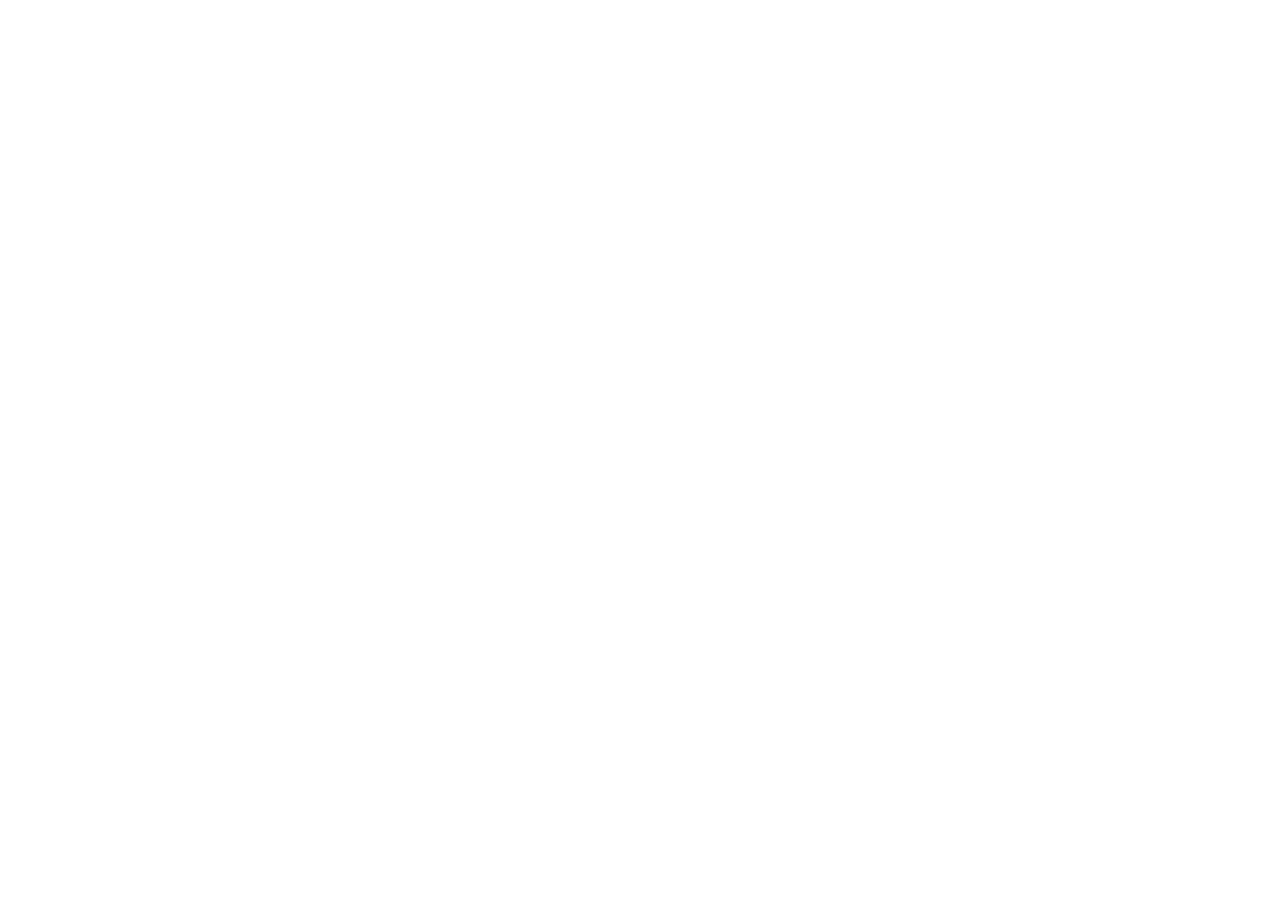
==== experiment/simulation/index.html @ 3d08dce1 "Initial commit" ====
<!DOCTYPE html>
<html>
<head>
	<!-- Add CSS at the head of HTML file -->
    <link rel="stylesheet" href="./css/main.css">
</head>
<body>
		<!-- Your code goes here-->

	<!-- Add JS at the bottom of HTML file --> 
        <script src="./js/main.js"></script>
</body>
</html>
---- experiment/simulation/css/main.css ----
/* You CSS goes in here */
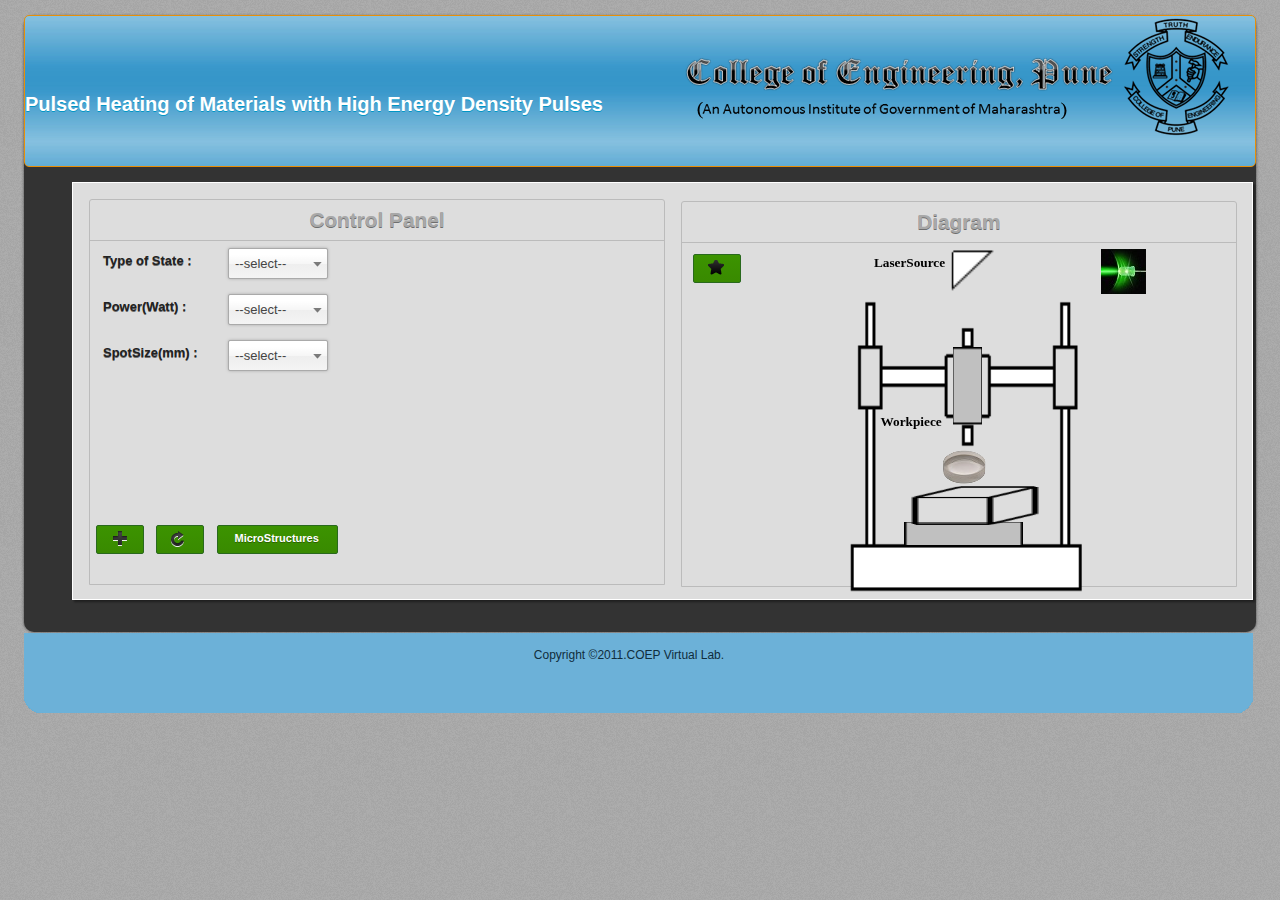
==== commit 76fb725c: "Experiment added" ====
--- a/experiment/simulation/index.html
+++ b/experiment/simulation/index.html
@@ -1,13 +1,211 @@
 <!DOCTYPE html>
-<html>
-<head>
-	<!-- Add CSS at the head of HTML file -->
-    <link rel="stylesheet" href="./css/main.css">
-</head>
-<body>
-		<!-- Your code goes here-->
+<html lang="en">
+	<head>
+		<meta http-equiv="Content-Type" content="text/html; charset=iso-8859-1" />
+		<title> YAGLaser COEP </title>
+		<script type="text/javascript" src="js/jquery-1.6.2.min.js"></script>
+		<link rel="stylesheet" type="text/css" href="css/yagLaser.css" media="screen" />
+		<link rel="stylesheet" type="text/css" href="css/jquery-ui-1.8.16.custom.css" media="screen" />
+		<link rel="stylesheet" href="css/common.css" />
+		<script type="text/javascript" src="js/jsxgraphcore.js"></script>
+		<script type="text/javascript" src="js/swfobject.js"></script>
+		<script type="text/javascript" src="js/chosen.jquery.min.js"></script>
+		<link rel="stylesheet" href="css/chosen.css" />
+		<link rel="stylesheet" href="css/css3.css" />
+		<script type="text/javascript" src="js/jquery.simplemodal.js"></script>
+		<script type="text/javascript" src="js/model.js"></script>
+		<link type="text/css"  rel="stylesheet"  href="css/model.css" />
+		<script type="text/javascript" src="js/model1.js"></script>
+			<script type="text/javascript" src="js/model2.js"></script>
+				<script type="text/javascript" src="js/model3.js"></script>
+		<script type="text/javascript" src="js/jquery.tinyscrollbar.min.js"></script>
+		<link rel="stylesheet" href="css/website.css" type="text/css" media="screen"/>
+		<script type="text/javascript" src="js/jquery.qtip.min.js"></script>
+		<link rel="stylesheet" href="css/jquery.qtip.min.css" />
+		<link rel="stylesheet" href="css/header.css" />
+		<script type="text/javascript">
+			var volume, radious, indataarray = [];
+			var objMaterial, draw, objdata, i = 0;
 
-	<!-- Add JS at the bottom of HTML file --> 
-        <script src="./js/main.js"></script>
-</body>
+		</script>
+	</head>
+	<body>
+		<article class="page">
+		<div id="tabs">
+		<ul>
+			<div class = "imag">
+				<img src="images/coep_logo_sim.png">
+				<h3 align="left" style="font-size:20px; color: #ffffff;"  class = "headStyle">Pulsed Heating of Materials with High Energy Density Pulses</h3>
+				
+			</div>
+							
+		</ul>
+			<!--<header class="logo">
+				<aside class = 'logo-title'>
+					College of
+					<br>
+					<small>Engineering,Pune</small>
+				</aside>
+				<span id="a2network">Micromachine Laboratory</span>
+			</header>
+			<aside class="primary">
+				<p class="subhead">
+					Virtual Laboratory
+				</p>
+				<h3 class = "headStyle">To Study Pulsed Heating of Materials with High Energy Density Pulses</h3>
+			</aside>
+			<hr/>-->
+			<section class = "container4">
+				<section class = "container3">
+					<div class = "col1">
+						<h2 class = "titile">Control Panel</h2>
+						<div class="content">
+							<label>Type of State : </label>
+							<div class="inputstyle">
+								<select id="state" onchange="selectedMode();" style="width: 100px;">
+									<option selected="selected"> --select-- </option>
+									<option value="Pulsed"> Pulsed </option>
+									<option value="Continuous"> Continuous</option>
+								</select>
+							</div>
+							<br>
+							<br>
+							<label>Power(Watt) :</label>
+							<div class="inputstyle">
+								<select id="power"  onchange="ch2();" style="width: 100px;">
+									<option selected="selected"> --select-- </option>
+									<option value="795"> 795 </option>
+									<option value="816"> 816 </option>
+									<option value="858"> 858 </option>
+									<option value="877"> 877 </option>
+									<option value="905"> 905 </option>
+									<option value="928"> 928 </option>
+									<option value="950"> 950 </option>
+									<option value="973"> 973 </option>
+									<option value="1000"> 1000 </option>
+								</select>
+							</div>
+							<br>
+							<br>
+							<label>SpotSize(mm) :</label>
+							<div class="inputstyle">
+								<select id="spotsize" onchange="ch();" style="width: 100px;">
+									<option selected="selected"> --select-- </option>
+									<option value="1.032-1"> 1.032 </option>
+									<option value="1.032-2"> 1.032 </option>
+									<option value="1.082-1"> 1.082 </option>
+									<option value="1.082-2"> 1.082 </option>
+									<option value="1.166-1"> 1.166 </option>
+									<option value="1.166-2"> 1.166 </option>
+								</select>
+							</div>
+							<div id="contentoutput">
+								<div id = "outputarea">
+									<small id="maxDepth" style = " position:relative; top: -5px; left:10px;"> </small>
+									<small id="constants" style = " position:absolute; top:-1px; left:10px;"></small>
+									<small id="interactionTime" style = " position:absolute; top:20px; left:10px;"></small>
+								</div>
+							</div>
+						</div>
+						<button id="output" class="action greenbtn"style="font: bold 11px/17px Helvetica,Arial,sans-serif;"  onclick="selectedPower();"  title="Output">
+							<span class = "label add"></span>
+						</button>
+						<button id="reset" class="action greenbtn"style="font: bold 11px/17px Helvetica,Arial,sans-serif;"  onClick="reset();" title="Reload">
+							<span class = "label refresh"></span>
+						</button>
+						<button id="Plot" class="action greenbtn"style="font: bold 11px/17px Helvetica,Arial,sans-serif;"  onClick="checkPlotValue();"  title="Plot">
+							<span class = "label plot"></span>
+						</button>
+						<button id="MicroStructures" class="action greenbtn"style="font: bold 11px/17px Helvetica,Arial,sans-serif;"  onClick="openNeWindow();">
+							<span class = "label">MicroStructures</span>
+						</button>
+						<button id="outputnew" class="action greenbtn"style="font: bold 11px/17px Helvetica,Arial,sans-serif;"  onClick="selectedSpotSize();"  title="Output">
+							<span class = "label add"></span>
+						</button>
+						<button id="Plot1" class="action greenbtn"style="font: bold 11px/17px Helvetica,Arial,sans-serif;"  onClick="pl();" title="Plot">
+							<span class = "label plot"></span>
+						</button>
+						<button id="powerVsWidth" class="action greenbtn"style="font: bold 11px/17px Helvetica,Arial,sans-serif;"  title="Power Vs spotWidth">
+							<span class = "label plot-pw">Power Vs spotWidth</span>
+						</button>
+						<button id="powerVsDepth" class="action greenbtn"style="font: bold 11px/17px Helvetica,Arial,sans-serif;"  title="Power Vs CaseDepth">
+							<span class = "label plot-pd">Power Vs CaseDepth</span>
+						</button>
+						<button id="spotVsDepth" class="action greenbtn"style="font: bold 11px/17px Helvetica,Arial,sans-serif;"   title="Spot Size vs Depth">
+							<span class = "label plot-sd">Spot Size vs Depth</span>
+						</button>
+						<button id="spotVsWidth" class="action greenbtn"style="font: bold 11px/17px Helvetica,Arial,sans-serif;"   title="Spot Size vs Width">
+							<span class = "label plot-sw">Spot Size vs Width</span>
+						</button>
+					</div>
+					<div class = "col2">
+						<h2 class = "titile">Diagram</h2>
+						<button id="startbtn" class="action greenbtn"style="font: bold 11px/17px Helvetica,Arial,sans-serif;"  onClick="try{startAnimation(); return false;}catch(e){alert(e);}" title="Start">
+							<span class = "label start"></span>
+						</button>
+						<div class="imagepluscontainer" style="width:300px; height:250px; z-index:2">
+							<div id = "diagramcontainer">
+								<canvas id="diagram" width="300" height="250"></canvas>
+								<canvas id="diagram1" width="50" height="50"></canvas>
+								<canvas id="diagram2" width="50" height="100"></canvas>
+							</div>
+							<div id="dia">
+								<canvas id="diagram3" width="70" height="150"></canvas>
+							</div>
+							<div class="desc">
+							Image description
+						</div>
+							<h5 id ="lasersource"><font face = "Times">LaserSource</font></h5>
+							<h5 id ="workpiece"><font face = "Times">Workpiece</font></h5>
+						</div>
+						
+					</div>
+				</section>
+			</section>
+			<div id="cur-modal-content">
+				<div id="cur-modal-title">
+					Graph
+				</div>
+				<div class="close">
+					<a href="#" class="simplemodal-close">x</a>
+				</div>
+				<div id="cur-modal-data">
+					<div id="graph" style="width:95%; height:510px;z-index: 999999;"></div>
+					<p>
+						<button class="action simplemodal-close redbtn">
+							<span class="label">Close</span>
+						</button>
+						<span>(or press ESC or click the overlay)</span>
+					</p>
+				</div>
+			</div>
+		</div>
+			<!--<hr/>
+			<footer>
+				<h4>&#169; 2011 - 2012 COEP Virtual Lab</h4>
+			</footer>-->
+		
+		<div style="position:absolute; top:617px; width:1229px;margin:0 auto;">
+		<div class="art-footer">
+                <div class="art-footer-t"></div>
+                <div class="art-footer-l"></div>
+                <div class="art-footer-b"></div>
+                <div class="art-footer-r"></div>
+                <div class="art-footer-body">
+                    
+					
+                            <div class="art-footer-text art-footer-psr">
+                               <p>Copyright &#169;2011.COEP Virtual Lab.</p>
+                                                            </div>
+                    <div class="cleared"></div>
+                </div>
+            </div>
+		</div>
+		</article>
+		<script type="text/javascript" src="js/highcharts.js"></script>
+		
+		<script type="text/javascript" src="js/modules/exporting.js"></script>
+		<script type="text/javascript" src="js/raphael.js"></script>
+		<script type="text/javascript" src="js/yagLaser.js"></script>
+	</body>
 </html>
--- a/experiment/simulation/css/yagLaser.css
+++ b/experiment/simulation/css/yagLaser.css
@@ -0,0 +1,616 @@
+*{
+	margin:0;
+	padding: 0;
+}
+.refresh {
+	background: url("../css/images/rf.png") no-repeat scroll 7px 0px transparent;
+}
+.add {
+	background: url("../css/images/add.png") no-repeat scroll 9px -1px transparent;
+}
+.play {
+	background: url("../css/images/play.png") no-repeat scroll 19px -1px transparent;
+}
+.plot {
+	background: url("../css/images/plot.png") no-repeat scroll 8px -1px transparent;
+}
+.plot-sw {
+	 background: url("../css/images/plot.png") no-repeat scroll -3px -1px transparent;
+}
+.plot-sd {
+ background: url("../css/images/plot.png") no-repeat scroll -3px -1px transparent;
+}
+.plot-pd {
+	 background: url("../css/images/plot.png") no-repeat scroll -3px -1px transparent;
+}
+.plot-pw {
+	 background: url("../css/images/plot.png") no-repeat scroll -3px -1px transparent;
+}
+.start {
+	background: url("../css/images/start.png") no-repeat scroll 8px -1px transparent;
+}
+.container4 {
+	background: none repeat scroll 0 0 #DDDDDD;
+	border: 1px solid #FFFFFF;
+	box-shadow: 2px 2px 2px rgba(0, 0, 0, 0.4);
+	height: 26em;
+	margin: 0 3em;
+	width: 73.7em;
+}
+.container3 {
+	height: 26em;
+	width: 38em;
+}
+.col1 {
+	border: 1px solid #BBBBBB;
+	border-top-left-radius: 3px;
+	border-top-right-radius: 3px;
+	height: 24em;
+	margin: 1em 1em;
+}
+.col2 {
+	border: 1px solid #BBBBBB;
+	border-top-left-radius: 3px;
+	border-top-right-radius: 3px;
+	height: 24em;
+	margin: -25em 38em;
+	width: 34.6em;
+}
+.titile {
+	border-bottom: 1px solid #BBBBBB;
+	border-top-left-radius: 3px;
+	border-top-right-radius: 3px;//
+	//
+	height: 2em;
+}
+h2 {
+	color: #A8A8A8;
+	text-shadow: 0 1px 0 rgba(0, 0, 0, 0.5);
+	font-family: Arial, Verdana, Helvetica, sans-serif;
+	font-size: 1.3em;
+	padding: 8px;
+	text-align: center;
+	text-decoration: none;
+	//text-shadow: 2px 0 2px #666666
+	//font: 80px 'LeagueGothicRegular';
+}
+#swf{
+       background: none repeat scroll 0 0 #00FF00;
+    border: medium none;
+    color: #000;
+    left: 401px;
+    padding: 5px;
+    position: relative;
+    top: -138px;
+    font-family:Times;
+
+
+	  
+}
+#diagram3 {
+     height: 105px;
+    left: 25em;
+    position: absolute;
+    top: 89px;
+    width: 210px;
+}
+#lasersource{
+	  left: 64em;
+    position: absolute;
+    top: 18em
+}
+#workpiece{
+	  left: 64.5em;
+    position: absolute;
+    top: 30em;
+}
+#power1{
+	//border: 2px dotted #000000;
+    height: 21px;
+    left: 125px;
+    position: absolute;
+    top: 84px;
+    width: 108px;
+}
+#dia {
+   //border: 2px dotted #000000;
+    height: 100px;
+    left: 446px;
+    position: absolute;
+    top: 375px;
+    width: 100px;
+}
+#Plot{
+	 margin: 0 23em;
+    position: absolute;
+}
+#Plot1{
+	 margin: -2.7em 23em;
+    position: absolute;
+}
+#MicroStructures{
+	  margin: 0 11.5em;
+    padding: 0;
+    width: 11em;
+}
+#spotVsDepth{
+	 margin: -2.6em 23em;
+    padding: 0;
+    position: absolute;
+}
+#spotVsWidth{
+	 margin: -2.7em 37em;
+    padding: 0;
+    position: absolute;
+}
+.buttonstyleplot{
+	  background: none repeat scroll 0 0 #CD2626;
+    border: medium none;
+    color: #E6E6E6;
+    left: 215px;
+    padding: 5px;
+    position: relative;
+    top: 19px;
+	
+}
+#header{
+	top:1px;
+	left:1px;
+	position:absolute;
+	border:2px groove  #c4c4c4;
+	width:1343px;
+	height:140px;
+	overflow:hidden;
+	background : url("../../../images/ui-bg_gloss-wave_35_f6a828_500x100.png") repeat-x scroll 50% 50% #84BFDF;
+}
+.buttonstyle3{
+      background: none repeat scroll 0 0 #CD2626;
+      border: medium none;
+      color: #E6E6E6;
+      padding: 5px;
+	  position:relative;
+	 right:-25px;
+	  width:143px;
+	  top:-128px;
+	  float:right;
+	
+}
+
+.buttonstyle8{
+      background: none repeat scroll 0 0 #CD2626;
+      border: medium none;
+      color: #E6E6E6;
+      padding: 5px;
+	  position:relative;
+	 right:-25px;
+	  width:143px;
+	  top:-128px;
+	  float:right;
+	
+}
+
+
+.colmask {
+    background: none repeat scroll 0 0 #E6E6BA;
+    clear: both;
+    float: none;
+    height: 820px;
+    margin-left: 3%;
+    margin-right: 3%;
+    max-height: 1500px;
+    min-height: 550px;
+    overflow: hidden;
+    position: relative;
+    top: 146px;
+    width: 1250px;
+}
+
+.threecol {
+    background: none repeat scroll 0 0 #E6E6BA;
+    border: 10px dotted #FFFFFF;
+    border-radius: 10px 10px 10px 10px;
+}
+
+
+/
+.diagramstyle{
+      border: 2px dotted #000000;
+      border-radius: 10px 10px 10px 10px;
+      height: 250px;
+      margin-left: 100px;
+      overflow: hidden;
+      width: 300px;
+}
+
+.odd{
+    background: none repeat scroll 0 0 #216f90;
+	padding: 0px 0 7px 0;
+	color: #FFFFFF !important;
+	border: 0 none !important;
+	border-radius: 0 0 0 0 !important;
+	font-family: "Consolas", "Bitstream Vera Sans Mono", "Courier New", Courier, monospace !important;
+	font-size: 1em !important;
+	font-style: normal !important;
+	font-weight: normal !important;
+	text-align: center !important;
+	width: 13em;
+}
+
+.even{
+     background: none repeat scroll 0 0 #2D94C1;
+	color: #FFFFFF !important;
+	border: 0 none !important;
+	border-radius: 0 0 0 0 !important;
+	font-family: "Consolas", "Bitstream Vera Sans Mono", "Courier New", Courier, monospace !important;
+	font-size: 1em !important;
+	font-style: normal !important;
+	font-weight: normal !important;
+	line-height: 1.1em !important;
+	padding: 5px 0 7px 0;
+	text-align: center !important;
+	width: 13em;
+}
+
+#resultsection{
+    border: 2px dotted #000000;
+    border-radius: 10px 10px 10px 10px;
+    margin-top: 25px;
+   width: 230px;
+}
+
+.headerarea{
+   border-bottom: 2px solid #010101;
+    font-size: 18px;
+    font-weight: bold;
+    padding: 5px;
+    text-align: left;
+}
+
+b.{
+  background: none repeat scroll 0 0 #CD2626;
+      border: medium none;
+      color: #E6E6E6;
+      padding: 5px;
+	  position:relative;
+	  left:140px;
+	  top:18px;
+}
+#selectedvalue h3{
+    text-align: center;
+}
+
+.borderstyle{
+	border: 2px dotted #000000;
+    border-radius: 10px 10px 10px 10px;
+    height: 218px;
+    left: 4px;
+    position: absolute;
+    top: -20px;
+    width: 230px;
+}
+
+#selectedvalue{
+     min-height: 240px;
+      max-height:auto;
+}
+#powerVsDepth{
+	  margin: -2.7em 37.7em;
+    padding: 0;
+    position: absolute;
+}
+#powerVsWidth{
+	  margin: -2.7em 23em;
+    padding: 0;
+    position: absolute;
+}
+#outputarea{
+   margin: 3em 0;
+    min-height: 9em;
+}
+#output{
+	    margin: 0 0.5em;
+    position: absolute;
+}
+#outputnew{
+	 margin: -2.7em 1em;
+    position: absolute;
+}
+#reset{
+	 margin: 0 6em;
+    position: absolute;
+}
+small {
+    color: grey;
+    font-family: lucida Grande;
+    font-size: 1em;
+    line-height: 1.65em;
+}
+#outputresultsection{
+         border: 2px dotted #000000;
+    border-radius: 10px 10px 10px 10px;
+    height: 218px;
+    left: 4px;
+    margin-top: 30px;
+    position: absolute;
+    top: -35px;
+    width: 378px;
+     
+}
+
+#contentoutput{
+	// border: 2px solid #E6E6E6;
+    height: 15em;
+    margin: -9em 16em;
+    overflow-x: hidden;
+    overflow-y: auto;
+    position: relative;
+    width: 20em;
+}
+
+#header h1{
+      padding-left:20px;
+      padding-bottom:20px;
+}
+
+#selectedvalue ul{
+     list-style: none outside none;
+    padding-left: 20px;
+    width: 258px;
+}
+
+#outputarea ul li{
+      border-bottom: 1px dashed #000000;
+}
+
+.aligntext{
+      padding-left:20px;
+}
+.materialvalueout{
+     padding: 10px;
+	width: 232px;
+}
+
+.materialvalueout tr td{
+      padding-left: 10px;
+      text-align: justify;
+}
+
+#outputarea ul{
+  	list-style: none outside none;
+	padding: 5px 5px 5px 45px;
+	width: 200px;
+}
+
+.buttonstyle{
+         
+       background: none repeat scroll 0 0 #CD2626;
+    border: medium none;
+    color: #E6E6E6;
+    left: 4px;
+    padding: 5px;
+    position: relative;
+    top: -18px;
+}
+.buttonstyleop{
+	  background: none repeat scroll 0 0 #CD2626;
+    border: medium none;
+    color: #E6E6E6;
+    left: -69px;
+    padding: 5px;
+    position: relative;
+    top: 16px;
+	
+}
+.buttonstyle:hover{
+      text-shadow: 1px 1px 2px #000000;
+      box-shadow: 2px 2px 2px #000000;
+}
+.buttonstyle12{
+        background: none repeat scroll 0 0 #CD2626;
+    border: medium none;
+    color: #E6E6E6;
+    left: 350px;
+    padding: 5px;
+    position: relative;
+    top: -9px;
+    width: 123px;
+}
+.buttonstyle1{
+        background: none repeat scroll 0 0 #CD2626;
+    border: medium none;
+    color: #E6E6E6;
+    left: 350px;
+    padding: 5px;
+    position: relative;
+    top: -9px;
+    width: 123px;
+}
+.buttonstyle1:hover{
+      text-shadow: 1px 1px 2px #000000;
+      box-shadow: 2px 2px 2px #000000;
+}
+
+.buttonstyle2{
+        background: none repeat scroll 0 0 #CD2626;
+    border: medium none;
+    color: #E6E6E6;
+    left: 480px;
+    padding: 5px;
+    position: relative;
+    top: -36px;
+    width: 132px;
+}
+.buttonstyle2:hover{
+      text-shadow: 1px 1px 2px #000000;
+      box-shadow: 2px 2px 2px #000000;
+}
+
+
+.buttonstylereset{
+          background: none repeat scroll 0 0 #CD2626;
+    border: medium none;
+    color: #E6E6E6;
+    left: 74px;
+    padding: 5px;
+    position: relative;
+    top: 16px;
+}
+
+.buttonstylereset:hover{
+      text-shadow: 1px 1px 2px #000000;
+      box-shadow: 2px 2px 2px #000000;
+}
+
+.buttonstyleMicro{
+        background: none repeat scroll 0 0 #CD2626;
+    border: medium none;
+    color: #E6E6E6;
+    left: 243px;
+    padding: 5px;
+    position: relative;
+    top: 47px;
+    width: 100px;
+}
+
+.buttonstyleMicro:hover{
+      text-shadow: 1px 1px 2px #000000;
+      box-shadow: 2px 2px 2px #000000;
+}
+
+.inputstyle{
+	 margin: -2em 8em;
+}
+
+.leftcontent{
+	float: none;
+    line-height: 14px;
+    margin: 5px 5px 10px;
+    width: 100px;
+}
+
+.rightconetnt{
+	float: right;
+    line-height: 11px;
+    margin: -32px 5px 10px;
+}
+
+#buttonfooter{
+	display: inline;
+    float: none;
+    margin-left: 17px;
+    margin-top: 15px;
+    width: 500px;
+}
+
+#plotenergy{
+	margin-left: 70px;
+}
+label{color: #222222;
+	font: 700 81.25% /3em arial, helvetica, sans-serif;
+	margin: 1em;
+	text-shadow: 0 1px 0 rgba(0, 0, 0, 0.5);
+}
+#diagramcontainer{
+	// border-radius: 10px 10px 10px 10px;
+    //border: 2px solid red;
+    height: 416px;
+    left: 47em;
+    overflow: hidden;
+    position: absolute;
+    top: 10em;
+    width: 379px;
+}
+.content {
+	border-bottom: 2px solid #DDDDDD;
+	height: 17em;
+	margin-bottom: 10px;
+	position: relative;
+}
+#diagram{
+//	border: 2px solid red;
+     height: 432px;
+    margin-left: -2em;
+    margin-top: 7px;
+    position: relative;
+    width: 433px;
+}
+
+#diagram1{
+	  height: 92px;
+    margin-left: 175px;
+    position: relative;
+    top: -272px;
+    width: 31px;
+}
+#diagram2{
+  height: 50px;
+    margin-left: 128px;
+    position: relative;
+    top: -220px;
+    width: 119px;
+}
+#startbtn{
+  margin: 1em;}
+
+#anibtn{
+	position:absolute;
+	left:-60px;
+	top:10px;
+	width:100px;
+	z-index:9999;
+}
+//image description
+.imagepluscontainer{ /* main image container */
+position: relative;
+z-index: 1;
+}
+
+.imagepluscontainer diagramcontainer{ /* CSS for image within container */
+position: relative;
+z-index: 2;
+-moz-transition: all 0.5s ease; /* Enable CSS3 transition on all props */
+-webkit-transition: all 0.5s ease-in-out;
+-o-transition: all 0.5s ease-in-out;
+-ms-transition: all 0.5s ease-in-out;
+transition: all 0.5s ease-in-out;
+}
+
+.imagepluscontainer:hover diagramcontainer{ /* CSS for image when mouse hovers over main container */
+-moz-box-shadow: 5px 5px 5px rgba(0, 0, 0, 0.5);
+-webkit-box-shadow: 5px 5px 5px rgba(0, 0, 0, 0.5);
+box-shadow: 5px 5px 5px rgba(0, 0, 0, 0.5);
+-moz-transform: scale(1.05, 1.05);
+-webkit-transform: scale(1.05, 1.05);
+-ms-transform: scale(1.05, 1.05);
+-o-transform: scale(1.05, 1.05);
+transform: scale(1.05, 1.05);
+}
+
+.imagepluscontainer div.desc{ /* CSS for desc div of each image. */
+    -moz-transition: all 0.5s ease 0.5s;
+    background: none repeat scroll 0 0 rgba(0, 0, 0, 0.8);
+    border-radius: 0 0 8px 8px;
+    bottom: 4em;
+    box-shadow: 0 0 6px rgba(0, 0, 0, 0.8);
+    color: white;
+    left: 52em;
+    opacity: 0;
+    padding: 8px;
+    position: absolute;
+    width: 14%;
+    z-index: 1;
+ }
+
+.imagepluscontainer div.desc a{
+color: white;
+}
+
+.imagepluscontainer:hover div.desc{ /* CSS for desc div when mouse hovers over main container */
+-moz-transform: translate(0, 50%);
+-webkit-transform: translate(0, 50%);
+-ms-transform: translate(0, 50%);
+-o-transform: translate(0, 50%);
+transform: translate(0, 50%);
+opacity:1; /* Reveal desc DIV fully */
+}
+
--- a/experiment/simulation/css/common.css
+++ b/experiment/simulation/css/common.css
@@ -0,0 +1,307 @@
+/* begin PostIcons, PostFooterIcons */
+.art-postfootericons,
+.art-postfootericons a,
+.art-postfootericons a:link,
+.art-postfootericons a:visited,
+.art-postfootericons a:hover
+{
+  font-family: Times New Roman, Times-Serif;
+  font-size: 12px;
+  text-decoration: none;
+  letter-spacing: 1px;
+  color: #303030;
+}
+.imag {
+    background: url("images/ui-bg_gloss-wave_35_f6a828_500x100.png") repeat scroll 0 0 transparent;
+    border: 1px solid #E78F08;
+    border-radius: 5px 5px 5px 5px;
+    float: none;
+    margin-bottom: 15px;
+    margin-left: 0;
+}
+.imag1 {
+    background: url("images/ui-bg_gloss-wave_35_f6a828_500x100.png") repeat scroll 0 0 transparent;
+    border-radius: 5px 5px 5px 5px;
+    float: none;
+    margin-bottom: 15px;
+    margin-left: 0;
+    float:right;
+}
+.art-postfootericons
+{
+  padding: 1px;
+}
+
+.art-postfootericons a, .art-postfootericons a:link
+{
+  font-style: normal;
+  font-weight: bold;
+  color: #1F5775;
+}
+
+.art-postfootericons a:visited, .art-postfootericons a.visited
+{
+  color: #4A4A4A;
+}
+
+.art-postfootericons a:hover, .art-postfootericons a.hover
+{
+  text-decoration: underline;
+  color: #171717;
+}
+/* end PostIcons, PostFooterIcons */
+
+/* begin Footer */
+.art-footer
+{
+  position: relative;
+  margin-top:0;
+  margin-bottom:0;
+  width: 100%;
+}
+
+.art-footer1 {
+	margin-bottom: 0;
+	margin-top: -15px;
+	position: relative;
+	width: 103%;
+}
+.art-footer2 {
+	margin-bottom: 0;
+	margin-top: -15px;
+	position: relative;
+	width: 1345.5px;
+}
+.art-footer3 {
+	margin-bottom: 0;
+	margin-top: -56px;
+	position: relative;
+	width: 1345.5px;
+	 top: 62px;
+}
+.art-footer-b 
+{
+  position: absolute;
+  left:20px;
+  right:20px;
+  bottom:0;
+  height:50px;
+  background-image: url('images/footer_b.png');
+}
+.art-footer-b2 
+{
+  position: absolute;
+  left:20px;
+  right:20px;
+  bottom:0;
+  height:50px;
+  background-image: url('images/footer_b.png');
+  width: 1309px;
+}
+.art-footer-b3 
+{
+  position: absolute;
+  left:20px;
+  right:20px;
+  bottom:0;
+  height:50px;
+  background-image: url('images/footer_b.png');
+  width: 1309px;
+}
+.art-footer-r, .art-footer-l
+{
+  position: absolute;
+  height:50px;
+  background-image: url('images/footer_s.png');
+  bottom: 0;
+}
+
+.art-footer-l
+{
+  left: 0;
+  width:20px;
+}
+
+.art-footer-r
+{
+  right: 0;
+  width:40px;
+  clip: rect(auto, auto, auto, 20px);
+}
+.art-footer-r3
+{
+  right: 0;
+  left: 1307px;
+  width:40px;
+  clip: rect(auto, auto, auto, 20px);
+}
+.art-footer-t
+{
+  position: absolute;
+  top: 0;
+  left: 0;
+  right: 0;
+  bottom: 50px;
+  background: url("images/header.png") repeat-x scroll 50% 50% #F6A828;
+}
+.art-footer-t2
+{
+  position: absolute;
+  top: 0;
+  left: 0;
+  right: 0;
+  bottom: 50px;
+  background: url("images/header.png") repeat-x scroll 50% 50% #F6A828;
+  width: 1345px;
+}
+.art-footer-t3
+{
+  position: absolute;
+  top: 0;
+  left: 0;
+  right: 0;
+  bottom: 50px;
+  background: url("images/header.png") repeat-x scroll 50% 50% #F6A828;
+  width: 1345px;
+}
+.art-footer-body
+{
+    position:relative;
+    padding: 15px;
+}
+.art-footer-body3
+{
+    position:relative;
+    padding: 15px;
+    width: 1315px;
+    top: 0px;
+}
+.art-footer-body2
+{
+    position:relative;
+    padding: 15px;
+    width: 1315px;
+}
+.art-footer-body1
+{
+    position:relative;
+    padding: 15px;
+    margin-top: 58px;
+}
+
+.art-footer-body .art-rss-tag-icon
+{
+  position: absolute;
+  left:   6px;
+  bottom:15px;
+  z-index:1;
+}
+
+.art-rss-tag-icon
+{
+  display: block;
+  background-image: url('images/rssicon.png');
+  background-position: center right;
+  background-repeat: no-repeat;
+  height: 25px;
+  width: 32px;
+  cursor: default;
+}
+
+.art-rss-feedback-icon
+{
+  display: block;
+  background-image: url('images/feedback.png');
+  background-position: center right;
+  background-repeat: no-repeat;
+  height: 30px;
+  width: 100px;
+  cursor: default;
+  float: right;
+}
+
+.art-footer-text p
+{
+  padding:0;
+  margin:0;
+  text-align: center;
+}
+
+.art-footer-text,
+.art-footer-text a,
+.art-footer-text a:link,
+.art-footer-text a:visited,
+.art-footer-text a:hover,
+.art-footer-text td, 
+.art-footer-text th,
+.art-footer-text caption
+{
+    color: #102D3C;
+    font-size: 12px;
+}
+
+.art-footer-text
+{
+  min-height: 50px;
+  padding-left: 10px;
+  padding-right: 10px;
+  text-align: -moz-center;
+}
+
+.art-footer-text a,
+.art-footer-text a:link
+{
+  color: #1B4B65;
+  font-style: normal;
+  font-weight: bold;
+  text-decoration: none;
+}
+
+.art-footer-text a:visited
+{
+  color: #141414;
+}
+
+.art-footer-text a:hover
+{
+  color: #09BDDC;
+  text-decoration: underline;
+}
+
+div.art-footer img
+{
+/* WARNING do NOT collapse this to 'border' - inheritance! */
+    border-color: #BABABA;
+  border-style: solid;
+  margin: 7px;
+}/* end Footer */
+
+/* begin PageFooter */
+.art-page-footer, 
+.art-page-footer a,
+.art-page-footer a:link,
+.art-page-footer a:visited,
+.art-page-footer a:hover
+{
+  font-family: Arial;
+  font-size: 10px;
+  letter-spacing: normal;
+  word-spacing: normal;
+  font-style: normal;
+  font-weight: normal;
+  text-decoration: underline;
+  color: #404040;
+}
+
+.art-page-footer
+{
+  padding: 1em;
+  text-align: center;
+  text-decoration: none;
+  color: #404040;
+}
+/* end PageFooter */
+
+
+.imag{float:right;}
+
--- a/experiment/simulation/css/chosen.css
+++ b/experiment/simulation/css/chosen.css
@@ -0,0 +1,390 @@
+/* @group Base */
+.chzn-container {
+  font-size: 13px;
+  position: relative;
+  display: inline-block;
+  zoom: 1;
+  *display: inline;
+  margin-left: 10px;
+}
+.chzn-container .chzn-drop {
+  background: #fff;
+  border: 1px solid #aaa;
+  border-top: 0;
+  position: absolute;
+  top: 29px;
+  left: 0;
+  -webkit-box-shadow: 0 4px 5px rgba(0,0,0,.15);
+  -moz-box-shadow   : 0 4px 5px rgba(0,0,0,.15);
+  -o-box-shadow     : 0 4px 5px rgba(0,0,0,.15);
+  box-shadow        : 0 4px 5px rgba(0,0,0,.15);
+  z-index: 999;
+}
+/* @end */
+
+/* @group Single Chosen */
+.chzn-container-single .chzn-single {
+  background-color: #ffffff;
+  filter: progid:DXImageTransform.Microsoft.gradient( startColorstr='#ffffff', endColorstr='#eeeeee', GradientType=0 );   
+  background-image: -webkit-gradient(linear, 0% 0%, 0% 100%, color-stop(20%, #ffffff), color-stop(50%, #f6f6f6), color-stop(52%, #eeeeee), color-stop(100%, #f4f4f4));
+  background-image: -webkit-linear-gradient(top, #ffffff 20%, #f6f6f6 50%, #eeeeee 52%, #f4f4f4 100%);
+  background-image: -moz-linear-gradient(top, #ffffff 20%, #f6f6f6 50%, #eeeeee 52%, #f4f4f4 100%);
+  background-image: -o-linear-gradient(top, #ffffff 20%, #f6f6f6 50%, #eeeeee 52%, #f4f4f4 100%);
+  background-image: -ms-linear-gradient(top, #ffffff 20%, #f6f6f6 50%, #eeeeee 52%, #f4f4f4 100%);
+  background-image: linear-gradient(top, #ffffff 20%, #f6f6f6 50%, #eeeeee 52%, #f4f4f4 100%); 
+  -webkit-border-radius: 2px;
+  -moz-border-radius   : 2px;
+  border-radius        : 2px;
+  -moz-background-clip   : padding;
+  -webkit-background-clip: padding-box;
+  background-clip        : padding-box;
+  border: 1px solid #aaaaaa;
+  -webkit-box-shadow: 0 0 3px #AAAAAA;
+  -moz-box-shadow   : 0 0 3px #AAAAAA;
+  box-shadow        : 0 0 3px #AAAAAA;
+  display: block;
+  overflow: hidden;
+  white-space: nowrap;
+  position: relative;
+  line-height: 20px;
+  padding: 5px 6px 4px;
+  color: #444444;
+  text-decoration: none;
+}
+.chzn-container-single .chzn-single span {
+  margin-right: 26px;
+  display: block;
+  overflow: hidden;
+  white-space: nowrap;
+  -o-text-overflow: ellipsis;
+  -ms-text-overflow: ellipsis;
+  text-overflow: ellipsis;
+}
+.chzn-container-single .chzn-single abbr {
+  display: block;
+  position: absolute;
+  right: 26px;
+  top: 6px;
+  width: 12px;
+  height: 13px;
+  font-size: 1px;
+  background: url(chosen-sprite.png) right top no-repeat;
+}
+.chzn-container-single .chzn-single abbr:hover {
+  background-position: right -11px;
+}
+.chzn-container-single .chzn-single div {
+  position: absolute;
+  right: 0;
+  top: 0;
+  display: block;
+  height: 100%;
+  width: 18px;
+}
+.chzn-container-single .chzn-single div b {
+  background: url('chosen-sprite.png') no-repeat 0 0;
+  display: block;
+  width: 100%;
+  height: 100%;
+  margin-top: 3px;
+}
+.chzn-container-single .chzn-search {
+  padding: 3px 4px;
+  position: relative;
+  margin: 0;
+  white-space: nowrap;
+  z-index: 1010;
+}
+.chzn-container-single .chzn-search input {
+  background: #fff url('chosen-sprite.png') no-repeat 100% -22px;
+  background: url('chosen-sprite.png') no-repeat 100% -22px, -webkit-gradient(linear, 0% 0%, 0% 100%, color-stop(1%, #eeeeee), color-stop(15%, #ffffff));
+  background: url('chosen-sprite.png') no-repeat 100% -22px, -webkit-linear-gradient(top, #eeeeee 1%, #ffffff 15%);
+  background: url('chosen-sprite.png') no-repeat 100% -22px, -moz-linear-gradient(top, #eeeeee 1%, #ffffff 15%);
+  background: url('chosen-sprite.png') no-repeat 100% -22px, -o-linear-gradient(top, #eeeeee 1%, #ffffff 15%);
+  background: url('chosen-sprite.png') no-repeat 100% -22px, -ms-linear-gradient(top, #eeeeee 1%, #ffffff 15%);
+  background: url('chosen-sprite.png') no-repeat 100% -22px, linear-gradient(top, #eeeeee 1%, #ffffff 15%);
+  margin: 1px 0;
+  padding: 4px 20px 4px 5px;
+  outline: 0;
+  border: 1px solid #aaa;
+  font-family: sans-serif;
+  font-size: 1em;
+}
+.chzn-container-single .chzn-drop {
+  -webkit-border-radius: 0 0 4px 4px;
+  -moz-border-radius   : 0 0 4px 4px;
+  border-radius        : 0 0 4px 4px;
+  -moz-background-clip   : padding;
+  -webkit-background-clip: padding-box;
+  background-clip        : padding-box;
+}
+/* @end */
+
+.chzn-container-single-nosearch .chzn-search input {
+  position: absolute;
+  left: -9000px;
+}
+
+/* @group Multi Chosen */
+.chzn-container-multi .chzn-choices {
+  background-color: #fff;
+  background-image: -webkit-gradient(linear, 0% 0%, 0% 100%, color-stop(1%, #eeeeee), color-stop(15%, #ffffff));
+  background-image: -webkit-linear-gradient(top, #eeeeee 1%, #ffffff 15%);
+  background-image: -moz-linear-gradient(top, #eeeeee 1%, #ffffff 15%);
+  background-image: -o-linear-gradient(top, #eeeeee 1%, #ffffff 15%);
+  background-image: -ms-linear-gradient(top, #eeeeee 1%, #ffffff 15%);
+  background-image: linear-gradient(top, #eeeeee 1%, #ffffff 15%);
+  border: 1px solid #aaa;
+  margin: 0;
+  padding: 0;
+  cursor: text;
+  overflow: hidden;
+  height: auto !important;
+  height: 1%;
+  position: relative;
+}
+.chzn-container-multi .chzn-choices li {
+  float: left;
+  list-style: none;
+}
+.chzn-container-multi .chzn-choices .search-field {
+  white-space: nowrap;
+  margin: 0;
+  padding: 0;
+}
+.chzn-container-multi .chzn-choices .search-field input {
+  color: #666;
+  background: transparent !important;
+  border: 0 !important;
+  font-family: sans-serif;
+  font-size: 100%;
+  height: 15px;
+  padding: 5px;
+  margin: 1px 0;
+  outline: 0;
+  -webkit-box-shadow: none;
+  -moz-box-shadow   : none;
+  -o-box-shadow     : none;
+  box-shadow        : none;
+}
+.chzn-container-multi .chzn-choices .search-field .default {
+  color: #999;
+}
+.chzn-container-multi .chzn-choices .search-choice {
+  -webkit-border-radius: 3px;
+  -moz-border-radius   : 3px;
+  border-radius        : 3px;
+  -moz-background-clip   : padding;
+  -webkit-background-clip: padding-box;
+  background-clip        : padding-box;
+  background-color: #e4e4e4;
+  filter: progid:DXImageTransform.Microsoft.gradient( startColorstr='#f4f4f4', endColorstr='#eeeeee', GradientType=0 ); 
+  background-image: -webkit-gradient(linear, 0% 0%, 0% 100%, color-stop(20%, #f4f4f4), color-stop(50%, #f0f0f0), color-stop(52%, #e8e8e8), color-stop(100%, #eeeeee));
+  background-image: -webkit-linear-gradient(top, #f4f4f4 20%, #f0f0f0 50%, #e8e8e8 52%, #eeeeee 100%);
+  background-image: -moz-linear-gradient(top, #f4f4f4 20%, #f0f0f0 50%, #e8e8e8 52%, #eeeeee 100%);
+  background-image: -o-linear-gradient(top, #f4f4f4 20%, #f0f0f0 50%, #e8e8e8 52%, #eeeeee 100%);
+  background-image: -ms-linear-gradient(top, #f4f4f4 20%, #f0f0f0 50%, #e8e8e8 52%, #eeeeee 100%);
+  background-image: linear-gradient(top, #f4f4f4 20%, #f0f0f0 50%, #e8e8e8 52%, #eeeeee 100%); 
+  -webkit-box-shadow: 0 0 2px #ffffff inset, 0 1px 0 rgba(0,0,0,0.05);
+  -moz-box-shadow   : 0 0 2px #ffffff inset, 0 1px 0 rgba(0,0,0,0.05);
+  box-shadow        : 0 0 2px #ffffff inset, 0 1px 0 rgba(0,0,0,0.05);
+  color: #333;
+  border: 1px solid #aaaaaa;
+  line-height: 13px;
+  padding: 3px 20px 3px 5px;
+  margin: 3px 0 3px 5px;
+  position: relative;
+  cursor: default;
+}
+.chzn-container-multi .chzn-choices .search-choice-focus {
+  background: #d4d4d4;
+}
+.chzn-container-multi .chzn-choices .search-choice .search-choice-close {
+  display: block;
+  position: absolute;
+  right: 3px;
+  top: 4px;
+  width: 12px;
+  height: 13px;
+  font-size: 1px;
+  background: url(chosen-sprite.png) right top no-repeat;
+}
+.chzn-container-multi .chzn-choices .search-choice .search-choice-close:hover {
+  background-position: right -11px;
+}
+.chzn-container-multi .chzn-choices .search-choice-focus .search-choice-close {
+  background-position: right -11px;
+}
+/* @end */
+
+/* @group Results */
+.chzn-container .chzn-results {
+  margin: 0 4px 4px 0;
+  max-height: 240px;
+  padding: 0 0 0 4px;
+  position: relative;
+  overflow-x: hidden;
+  overflow-y: auto;
+}
+.chzn-container-multi .chzn-results {
+  margin: -1px 0 0;
+  padding: 0;
+}
+.chzn-container .chzn-results li {
+  display: none;
+  line-height: 15px;
+  padding: 5px 6px;
+  margin: 0;
+  list-style: none;
+}
+.chzn-container .chzn-results .active-result {
+  cursor: pointer;
+  display: list-item;
+}
+.chzn-container .chzn-results .highlighted {
+  background-color: #3875d7;
+  filter: progid:DXImageTransform.Microsoft.gradient( startColorstr='#3875d7', endColorstr='#2a62bc', GradientType=0 );  
+  background-image: -webkit-gradient(linear, 0% 0%, 0% 100%, color-stop(20%, #3875d7), color-stop(90%, #2a62bc));
+  background-image: -webkit-linear-gradient(top, #3875d7 20%, #2a62bc 90%);
+  background-image: -moz-linear-gradient(top, #3875d7 20%, #2a62bc 90%);
+  background-image: -o-linear-gradient(top, #3875d7 20%, #2a62bc 90%);
+  background-image: -ms-linear-gradient(top, #3875d7 20%, #2a62bc 90%);
+  background-image: linear-gradient(top, #3875d7 20%, #2a62bc 90%);
+  color: #fff;
+}
+.chzn-container .chzn-results li em {
+  background: #feffde;
+  font-style: normal;
+}
+.chzn-container .chzn-results .highlighted em {
+  background: transparent;
+}
+.chzn-container .chzn-results .no-results {
+  background: #f4f4f4;
+  display: list-item;
+}
+.chzn-container .chzn-results .group-result {
+  cursor: default;
+  color: #999;
+  font-weight: bold;
+}
+.chzn-container .chzn-results .group-option {
+  padding-left: 15px;
+}
+.chzn-container-multi .chzn-drop .result-selected {
+  display: none;
+}
+.chzn-container .chzn-results-scroll {
+  background: white;
+  margin: 0 4px;
+  position: absolute;
+  text-align: center;
+  width: 321px; /* This should by dynamic with js */
+  z-index: 1;
+}
+.chzn-container .chzn-results-scroll span {
+  display: inline-block;
+  height: 17px;
+  text-indent: -5000px;
+  width: 9px;
+}
+.chzn-container .chzn-results-scroll-down {
+  bottom: 0;
+}
+.chzn-container .chzn-results-scroll-down span {
+  background: url('chosen-sprite.png') no-repeat -4px -3px;
+}
+.chzn-container .chzn-results-scroll-up span {
+  background: url('chosen-sprite.png') no-repeat -22px -3px;
+}
+/* @end */
+
+/* @group Active  */
+.chzn-container-active .chzn-single {
+  -webkit-box-shadow: 0 0 5px rgba(0,0,0,.3);
+  -moz-box-shadow   : 0 0 5px rgba(0,0,0,.3);
+  -o-box-shadow     : 0 0 5px rgba(0,0,0,.3);
+  box-shadow        : 0 0 5px rgba(0,0,0,.3);
+  border: 1px solid #5897fb;
+}
+.chzn-container-active .chzn-single-with-drop {
+  border: 1px solid #aaa;
+  -webkit-box-shadow: 0 1px 0 #fff inset;
+  -moz-box-shadow   : 0 1px 0 #fff inset;
+  -o-box-shadow     : 0 1px 0 #fff inset;
+  box-shadow        : 0 1px 0 #fff inset;
+  background-color: #eee;
+  filter: progid:DXImageTransform.Microsoft.gradient( startColorstr='#eeeeee', endColorstr='#ffffff', GradientType=0 );
+  background-image: -webkit-gradient(linear, 0% 0%, 0% 100%, color-stop(20%, #eeeeee), color-stop(80%, #ffffff));
+  background-image: -webkit-linear-gradient(top, #eeeeee 20%, #ffffff 80%);
+  background-image: -moz-linear-gradient(top, #eeeeee 20%, #ffffff 80%);
+  background-image: -o-linear-gradient(top, #eeeeee 20%, #ffffff 80%);
+  background-image: -ms-linear-gradient(top, #eeeeee 20%, #ffffff 80%);
+  background-image: linear-gradient(top, #eeeeee 20%, #ffffff 80%);
+  -webkit-border-bottom-left-radius : 0;
+  -webkit-border-bottom-right-radius: 0;
+  -moz-border-radius-bottomleft : 0;
+  -moz-border-radius-bottomright: 0;
+  border-bottom-left-radius : 0;
+  border-bottom-right-radius: 0;
+}
+.chzn-container-active .chzn-single-with-drop div {
+  background: transparent;
+  border-left: none;
+}
+.chzn-container-active .chzn-single-with-drop div b {
+  background-position: -18px 1px;
+}
+.chzn-container-active .chzn-choices {
+  -webkit-box-shadow: 0 0 5px rgba(0,0,0,.3);
+  -moz-box-shadow   : 0 0 5px rgba(0,0,0,.3);
+  -o-box-shadow     : 0 0 5px rgba(0,0,0,.3);
+  box-shadow        : 0 0 5px rgba(0,0,0,.3);
+  border: 1px solid #5897fb;
+}
+.chzn-container-active .chzn-choices .search-field input {
+  color: #111 !important;
+}
+/* @end */
+
+/* @group Disabled Support */
+.chzn-disabled {
+  cursor: default;
+  opacity:0.5 !important;
+}
+.chzn-disabled .chzn-single {
+  cursor: default;
+}
+.chzn-disabled .chzn-choices .search-choice .search-choice-close {
+  cursor: default;
+}
+
+/* @group Right to Left */
+.chzn-rtl { text-align: right; }
+.chzn-rtl .chzn-single { padding: 0 8px 0 0; overflow: visible; }
+.chzn-rtl .chzn-single span { margin-left: 26px; margin-right: 0; direction: rtl; }
+
+.chzn-rtl .chzn-single div { left: 3px; right: auto; }
+.chzn-rtl .chzn-single abbr {
+  left: 26px;
+  right: auto;
+}
+.chzn-rtl .chzn-choices .search-field input { direction: rtl; }
+.chzn-rtl .chzn-choices li { float: right; }
+.chzn-rtl .chzn-choices .search-choice { padding: 3px 5px 3px 19px; margin: 3px 5px 3px 0; }
+.chzn-rtl .chzn-choices .search-choice .search-choice-close { left: 4px; right: auto; background-position: right top;}
+.chzn-rtl.chzn-container-single .chzn-results { margin: 0 0 4px 4px; padding: 0 4px 0 0; }
+.chzn-rtl .chzn-results .group-option { padding-left: 0; padding-right: 15px; }
+.chzn-rtl.chzn-container-active .chzn-single-with-drop div { border-right: none; }
+.chzn-rtl .chzn-search input {
+  background: #fff url('chosen-sprite.png') no-repeat -38px -22px;
+  background: url('chosen-sprite.png') no-repeat -38px -22px, -webkit-gradient(linear, 0% 0%, 0% 100%, color-stop(1%, #eeeeee), color-stop(15%, #ffffff));
+  background: url('chosen-sprite.png') no-repeat -38px -22px, -webkit-linear-gradient(top, #eeeeee 1%, #ffffff 15%);  
+  background: url('chosen-sprite.png') no-repeat -38px -22px, -moz-linear-gradient(top, #eeeeee 1%, #ffffff 15%);
+  background: url('chosen-sprite.png') no-repeat -38px -22px, -o-linear-gradient(top, #eeeeee 1%, #ffffff 15%);
+  background: url('chosen-sprite.png') no-repeat -38px -22px, -ms-linear-gradient(top, #eeeeee 1%, #ffffff 15%);
+  background: url('chosen-sprite.png') no-repeat -38px -22px, linear-gradient(top, #eeeeee 1%, #ffffff 15%);
+  padding: 4px 5px 4px 20px;
+  direction: rtl;
+}
+/* @end */
--- a/experiment/simulation/css/css3.css
+++ b/experiment/simulation/css/css3.css
@@ -0,0 +1,187 @@
+
+/*------------------------------------*\
+	$WRAPPER
+\*------------------------------------*/
+.buttons {/* Style as you wish (toolbar) */
+}
+/* The Magnificent CLEARFIX */
+.buttons:before, .buttons:after {
+	content: "\0020";
+	display: block;
+	height: 0;
+	visibility: hidden;
+}
+.buttons:after {
+	clear: both;
+}
+.buttons {
+	zoom: 1;
+}
+/* ------------------------ */
+
+
+/*------------------------------------*\
+	$BUTTON
+\*------------------------------------*/
+button {
+	text-decoration: none;
+	text-shadow: 0 1px 0 #fff;
+	font: bold 11px Helvetica, Arial, sans-serif;
+	color: #444;
+	line-height: 17px;
+	height: 18px;
+	display: inline-block;
+	padding: 5px 6px 4px 6px;
+	background: #F3F3F3;
+	border: solid 1px #D9D9D9;
+	border-radius: 2px;
+	-webkit-border-radius: 2px;
+	-moz-border-radius: 2px;
+ -webkit-transition: border-color .20s;
+ -moz-transition: border-color .20s;
+ -o-transition: border-color .20s;
+ transition: border-color .20s;
+	height: 29px !important;
+	cursor: pointer;
+}
+button:hover {
+	background: #F4F4F4;
+	border-color: #C0C0C0;
+	color: #333;
+}
+button:active {
+	border-color: #4D90FE;
+	color: #4D90FE;
+	-moz-box-shadow:inset 0 0 10px #D4D4D4;
+	-webkit-box-shadow:inset 0 0 10px #D4D4D4;
+	box-shadow:inset 0 0 10px #D4D4D4;
+}
+button.bluebtn {
+	border: 1px solid #3079ED !important;
+	background: #4B8DF8;
+	background: -webkit-linear-gradient(top, #4C8FFD, #4787ED);
+	background: -moz-linear-gradient(top, #4C8FFD, #4787ED);
+	background: -ms-linear-gradient(top, #4C8FFD, #4787ED);
+	background: -o-linear-gradient(top, #4C8FFD, #4787ED);
+ -webkit-transition: border .20s;
+ -moz-transition: border .20s;
+ -o-transition: border .20s;
+ transition: border .20s;
+}
+button.bluebtn:hover {
+	border: 1px solid #2F5BB7 !important;
+	background: #3F83F1;
+	background: -webkit-linear-gradient(top, #4D90FE, #357AE8);
+	background: -moz-linear-gradient(top, #4D90FE, #357AE8);
+	background: -ms-linear-gradient(top, #4D90FE, #357AE8);
+	background: -o-linear-gradient(top, #4D90FE, #357AE8);
+}
+button.greenbtn {
+	border: 1px solid #29691D !important;
+	background: #3A8E00;
+	background: -webkit-linear-gradient(top, #3C9300, #398A00);
+	background: -moz-linear-gradient(top, #3C9300, #398A00);
+	background: -ms-linear-gradient(top, #3C9300, #398A00);
+	background: -o-linear-gradient(top, #3C9300, #398A00);
+ -webkit-transition: border .20s;
+ -moz-transition: border .20s;
+ -o-transition: border .20s;
+ transition: border .20s;
+}
+button.greenbtn:hover {
+	border: 1px solid #2D6200 !important;
+	background: #3F83F1;
+	background: -webkit-linear-gradient(top, #3C9300, #368200);
+	background: -moz-linear-gradient(top, #3C9300, #368200);
+	background: -ms-linear-gradient(top, #3C9300, #368200);
+	background: -o-linear-gradient(top, #3C9300, #368200);
+}
+button.redbtn {
+	border: 1px solid #D14836 !important;
+	background: #D64937;
+	background: -webkit-linear-gradient(top, #DC4A38, #D14836);
+	background: -moz-linear-gradient(top, #DC4A38, #D14836);
+	background: -ms-linear-gradient(top, #DC4A38, #D14836);
+	background: -o-linear-gradient(top, #DC4A38, #D14836);
+ -webkit-transition: border .20s;
+ -moz-transition: border .20s;
+ -o-transition: border .20s;
+ transition: border .20s;
+}
+button.redbtn:hover {
+	border: 1px solid #B0281A !important;
+	background: #D14130;
+	background: -webkit-linear-gradient(top, #DC4A38, #C53727);
+	background: -moz-linear-gradient(top, #DC4A38, #C53727);
+	background: -ms-linear-gradient(top, #DC4A38, #C53727);
+	background: -o-linear-gradient(top, #DC4A38, #C53727);
+}
+button.action:hover {
+	-moz-box-shadow: 0 1px 0px #DDD;
+	-webkit-box-shadow: 0 1px 0px #DDD;
+	box-shadow:iset 0 1px 0px #DDD;
+}
+button.action:active {
+	-moz-box-shadow: none !important;
+	-webkit-box-shadow: none !important;
+	box-shadow: none !important;
+	border-color: #C6C6C6 !important;
+}
+button.bluebtn:active {
+	border-color: #2F5BB7 !important;
+}
+button.greenbtn:active {
+	border-color: #2D6200 !important;
+}
+button.redbtn:active {
+	border-color: #B0281A !important;
+}
+/*------------------------------------*\
+	$BUTTON LABEL
+\*------------------------------------*/
+ button span.label {
+	display: inline-block;
+	float: left;
+	line-height: 17px;
+	height: 18px;
+	padding: 0 1px;
+	overflow: hidden;
+	color: #444;
+ -webkit-transition: color .20s;
+ -moz-transition: color .20s;
+ -o-transition: color .20s;
+ transition: color .20s;
+}
+button span.label {
+	line-height: 15px !important;
+}
+button:hover .label.bluebtn {
+	color: #7090C8;
+}
+button:hover .label.greenbtn {
+	color: #42B449;
+}
+button:hover .label.yellow {
+	color: #F7CB38;
+}
+button.bluebtn .label {
+	color: #FFF !important;
+	text-shadow: 0 1px 0 #2F5BB7 !important;
+}
+button.greenbtn .label {
+	color: #FFF !important;
+	text-shadow: 0 1px 0 #2D6200 !important;
+}
+button.redbtn .label {
+	color: #FFF !important;
+	text-shadow: 0 1px 0 #B0281A !important;
+}
+button.action .label {
+	padding: 0 17px !important;
+}
+button.action:active .label {
+	color: #333 !important;
+}
+button.bluebtn:active .label, button.greenbtn:active .label, button.redbtn:active .label {
+	color: #FFF !important;
+}
--- a/experiment/simulation/css/model.css
+++ b/experiment/simulation/css/model.css
@@ -0,0 +1,18 @@
+#cur-modal-content, #cur-modal-data {display:none;}
+
+/* Overlay */
+#cur-overlay {background-color:#000; cursor:wait;}
+
+/* Container */
+#cur-container {background-color:#eee; color:#000; font: 16px/24px "Lucida Grande",Arial,sans-serif; padding-bottom:4px; width:100%; -moz-border-radius-bottomleft:6px; -webkit-border-bottom-left-radius:6px; -moz-border-radius-bottomright:6px; -webkit-border-bottom-right-radius:6px; border-radius:0 0 6px 6px; -moz-box-shadow:0 0 64px #000; -webkit-box-shadow:0 0 64px #000; box-shadow:0 0 64px #000;}
+#cur-container a {color:#ddd;}
+#cur-container #cur-modal-title {color:#000; background-color:#ddd; border-bottom:1px solid #ccc; font-weight:bold; padding:6px 8px; text-shadow:0 1px 0 #f4f4f4;}
+#cur-container .close {display:none; position:absolute; right:0; top:0;}
+#cur-container .close a {display:block; color:#777; font-weight:bold; padding:6px 12px 0; text-decoration:none; text-shadow:0 1px 0 #f4f4f4;}
+#cur-container .close a:hover {color:#000;}
+#cur-container #cur-modal-data {font-size:12px; padding:6px 12px;}
+#cur-container h2 {margin:10px 0 6px;}
+#cur-container p {margin-bottom:10px;}
+#cur-container span {color:#777;}
+
+
--- a/experiment/simulation/css/website.css
+++ b/experiment/simulation/css/website.css
@@ -0,0 +1,9 @@
+/* Tiny Scrollbar */
+#scrollbar1 { width: 19.9em; margin: 20px 0 10px; }
+#scrollbar1 .viewport {    width: 17em; height: 200px; overflow: hidden; position: relative; }
+#scrollbar1 .overview { list-style: none; position: absolute; left: 0; top: 0; padding: 0; margin: 0; }
+#scrollbar1 .scrollbar{ background: transparent url(../css/images/bg-scrollbar-track-y.png) no-repeat 0 0; position: relative; background-position: 0 0; float: right; width: 15px; }
+#scrollbar1 .track { background: transparent url(../css/images/bg-scrollbar-trackend-y.png) no-repeat 0 100%; height: 100%; width:13px; position: relative; padding: 0 1px; }
+#scrollbar1 .thumb { background: transparent url(../css/images/bg-scrollbar-thumb-y.png) no-repeat 50% 100%; height: 20px; width: 25px; cursor: pointer; overflow: hidden; position: absolute; top: 0; left: -5px; }
+#scrollbar1 .thumb .end { background: transparent url(../css/images/bg-scrollbar-thumb-y.png) no-repeat 50% 0; overflow: hidden; height: 5px; width: 25px; }
+#scrollbar1 .disable { display: none; }--- a/experiment/simulation/css/header.css
+++ b/experiment/simulation/css/header.css
@@ -0,0 +1,247 @@
+*{
+	margin:0;
+	padding:0;
+}
+body {
+	 background: url("images/noise.png") repeat scroll 0 0 #AAAAAA;
+    padding: 20px 0;
+    color: black;
+
+}
+.imag {
+    background: url("images/ui-bg_gloss-wave_35_f6a828_500x100.png") repeat scroll 0 0 transparent;
+    border: 1px solid #E78F08;
+    border-radius: 5px 5px 5px 5px;
+    float: none;
+    margin-bottom: 15px;
+    margin-left: 0;
+	margin-top: -21px;
+}
+.art-footer-psr{
+
+			 padding-left: 490px;
+	}
+.imag img {
+    margin-left: 655px;
+}
+.page {
+    background: none repeat-x scroll 0 -75px #333333;
+    border-radius: 10px 10px 10px 10px;
+    box-shadow: 0 0 3px rgba(0, 0, 0, 0.6);
+    margin: 1em auto 0;
+    padding-bottom: 2em;
+    padding-top: 1.25em;
+    position: relative;
+    width: 77em;
+	 font-family: "HelveticaNeue-Light","Helvetica Neue Light","Helvetica Neue",Helvetica,Arial,sans-serif;
+	
+}
+.logo:after {
+    background: none repeat scroll 0 0 #222222;
+    border-radius: 4px 0 0 4px;
+    bottom: -0.5em;
+    content: "";
+    display: block;
+    height: 0.5em;
+    left: 0;
+    position: absolute;
+    width: 0.25em;
+}
+
+.logo:before {
+    background-position: 0 -0.125em;
+}
+
+.logo:before {
+    background-color: #C5C4C6;
+}
+
+.logo:before {
+    background: none repeat scroll 0 0 #EEEEEE;
+    border-left: 1px solid #888888;
+    bottom: -0.312em;
+    content: "";
+    display: block;
+    height: 0.313em;
+    left: -0.062em;
+    position: absolute;
+    width: 0.25em;
+
+}
+
+
+html.sub .logo {
+    width: 21.25em;
+}
+
+html.sub .logo, html.sub .primary {
+    height: 6.875em;
+}
+hr{
+ background-image: url("images/index.png");
+border-color: #1E1E1E #666666 #3D3D3D;
+    border-style: solid;
+    border-width: 0.063em;
+    box-shadow: 0em 0.063em 0.313em rgba(0, 0, 0, 0.4) inset;
+    clear: left;
+    height: 0.625em;
+    margin: 0.9em 0 0;
+    position: relative;
+}
+footer {
+	background: #5594C2;//
+	border: 2px solid black;
+	background: none repeat scroll 0 0 #222222;
+    border-radius: 4px 4px 4px 4px;
+    box-shadow: 1px 1px #3A3A3A, 1px 1px 4px #111111 inset;
+      // margin: 0 0 -1.9em;
+	     margin: 0 0.2em -1.9em;
+    padding: 7px;
+    
+	
+}
+footer h4 {
+    bottom: 4px;
+    color: #777777;
+  //  font-family: "HelveticaNeue-Light","Helvetica Neue Light","Helvetica Neue",Helvetica,Arial,sans-serif;
+     font-size: 0.7em;
+    font-weight: 300;
+    line-height: 18pt;
+    text-align: center;
+}
+
+.logo {
+    background: none repeat scroll 0 0 #EEEEEE;
+    border-left: 1px solid #888888;
+    border-radius: 5px 0 0 0;
+    border-top: 1px solid #888888;
+    box-shadow: 2px 2px 2px rgba(0, 0, 0, 0.3), 0 1px 0 #EEEEEE inset;
+    height: 5em;
+    left: -0.312em;
+    position: relative;
+    width: 25em;
+    z-index: 20;
+		background-image: -moz-linear-gradient(left center , #C5C4C6, #E9E9EB 5%, #D5D4D5);
+}
+
+header, footer, section, article, nav {
+    display: block;
+}
+
+
+
+
+
+
+
+
+
+.more-info:after, .primary:after, #disqus_thread #dsq-content .dsq-moderator .dsq-comment-header:after {
+    background: none repeat scroll 0 0 #222222;
+    border-radius: 0 4px 4px 0;
+    bottom: -0.5em;
+    content: "";
+    display: block;
+    height: 0.5em;
+    position: absolute;
+    right: 0;
+    width: 0.25em;
+}
+
+.more-info:before, .primary:before {
+    background-position: right -0.062em;
+}
+
+.more-info:before, .primary:before, #disqus_thread #dsq-content .dsq-moderator .dsq-comment-header:before {
+    background-color: #13455C;
+}
+
+.more-info:before, .primary:before, #disqus_thread #dsq-content .dsq-moderator .dsq-comment-header:before {
+    background: none repeat scroll 0 0 #3E87B3;
+    bottom: -0.312em;
+    content: "";
+    display: block;
+    height: 0.313em;
+    position: absolute;
+    right: 0;
+    width: 0.25em;
+	
+}
+
+html.sub .primary {
+    width:40.625em;
+}
+
+html.sub .logo, html.sub .primary {
+    height: 6.875em;
+}
+
+ 
+
+.more-info, .primary, #disqus_thread #dsq-content .dsq-moderator .dsq-comment-header {
+    background: none repeat scroll 0 0 #3E87B3;
+    border-radius: 0 5px 0 0;
+    box-shadow: -2px 2px 2px rgba(0, 0, 0, 0.3), 0 1px 0 rgba(111, 192, 220, 0.5) inset;
+    height: 5em;
+    position: absolute;
+    right: -0.25em;
+    top: 1.875em;
+   width: 53.5em;
+    z-index: 10;
+	 background-image: -moz-linear-gradient(left center , #2D94C1, #2D94C1 15%, #1F6485 95%, #13455C);
+}
+
+html, body, span, applet, object, iframe, h1,  h4, h5, h6, p, blockquote, pre, a, abbr, acronym, address, big, cite, code, del, dfn, em, font, img, ins, kbd, q, s, samp, small, strike, strong, sub, sup, tt, var, dl, dt, dd, ol, ul, li, fieldset, form, legend, table, caption, tbody, tfoot, thead, tr, th, td {
+    border: 0 none;
+  
+    margin: 0;
+    padding: 0;
+   
+}
+
+
+.logo-title{
+	color: #2D94C1;
+    font-size: 27pt;
+    line-height: 1em;
+    margin-left: 0.6em;
+    margin-right: 0.5em;
+    margin-top: 0.1em;
+    text-align: left;
+}
+
+.logo-title small{
+color: #222222;
+}
+#a2network {
+   color: #666666;
+    float: left;
+    font-family: Monaco,monospace;
+    font-size: 1em;
+    position: absolute;
+   right: -51.3em;
+    text-shadow: 0 -1px 0 #111111;
+    top: -0.8em;
+}
+.subhead{
+	color: #2A2A2A;
+    font-size: 1.2em;
+    margin-left: 16.4em;
+    margin-top: 0.3em;
+    text-align: center;
+    text-shadow: 0 1px 0 #0096C5;
+}
+
+p {
+	width: 200px;
+}
+.headStyle {
+	color: #FFFFFF;
+    height: 62px;
+    line-height: 0px;
+    margin-top: -1.8em;
+    text-align: left;
+    text-shadow: 0 1px 0 #0096C5;
+}
+
+
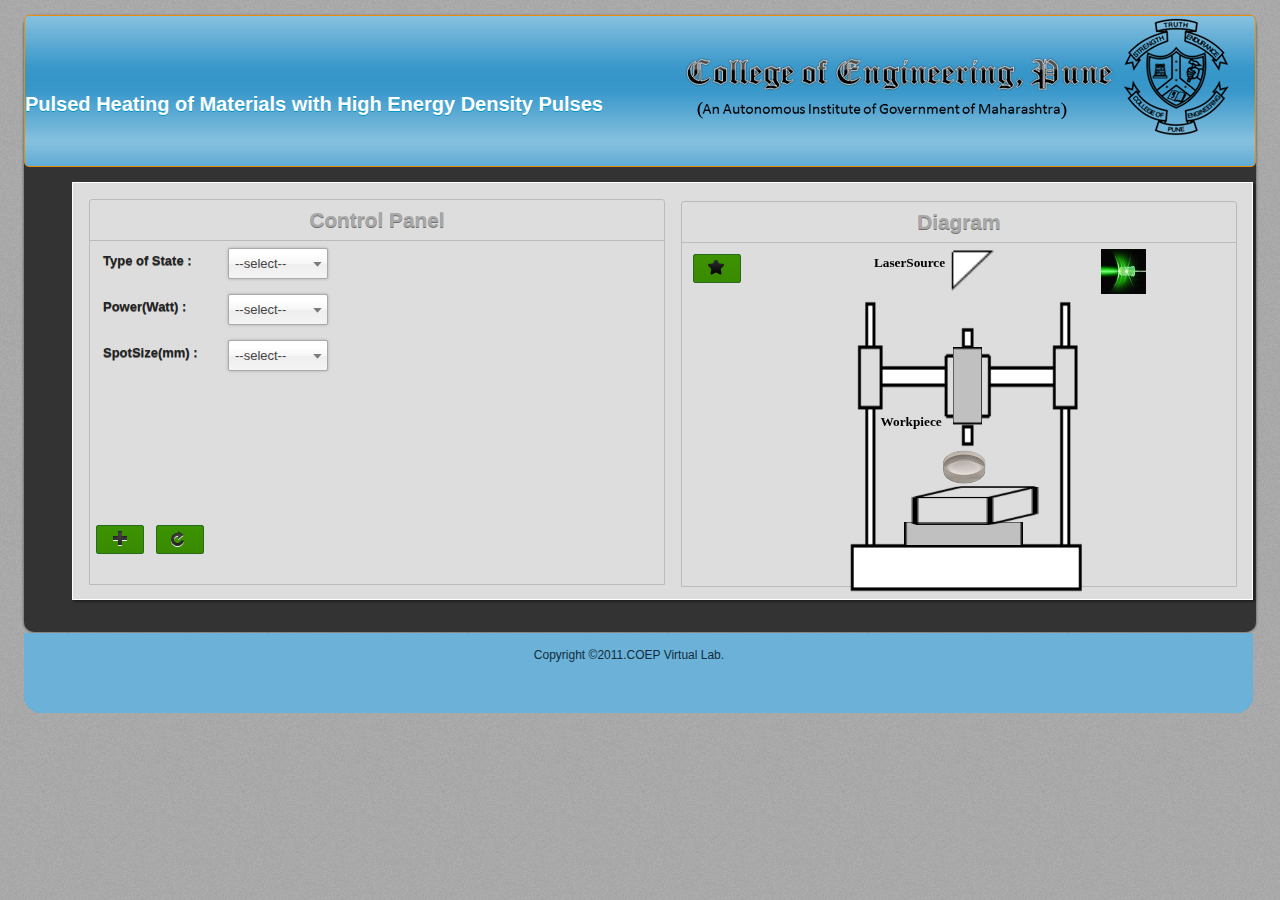
==== commit e64ff0ef: "sim updated" ====
--- a/experiment/simulation/index.html
+++ b/experiment/simulation/index.html
@@ -65,7 +65,7 @@
 								<select id="state" onchange="selectedMode();" style="width: 100px;">
 									<option selected="selected"> --select-- </option>
 									<option value="Pulsed"> Pulsed </option>
-									<option value="Continuous"> Continuous</option>
+									<!--<option value="Continuous"> Continuous</option>-->
 								</select>
 							</div>
 							<br>
@@ -116,9 +116,9 @@
 						<button id="Plot" class="action greenbtn"style="font: bold 11px/17px Helvetica,Arial,sans-serif;"  onClick="checkPlotValue();"  title="Plot">
 							<span class = "label plot"></span>
 						</button>
-						<button id="MicroStructures" class="action greenbtn"style="font: bold 11px/17px Helvetica,Arial,sans-serif;"  onClick="openNeWindow();">
+						<!--<button id="MicroStructures" class="action greenbtn"style="font: bold 11px/17px Helvetica,Arial,sans-serif;"  onClick="openNeWindow();">
 							<span class = "label">MicroStructures</span>
-						</button>
+						</button>-->
 						<button id="outputnew" class="action greenbtn"style="font: bold 11px/17px Helvetica,Arial,sans-serif;"  onClick="selectedSpotSize();"  title="Output">
 							<span class = "label add"></span>
 						</button>
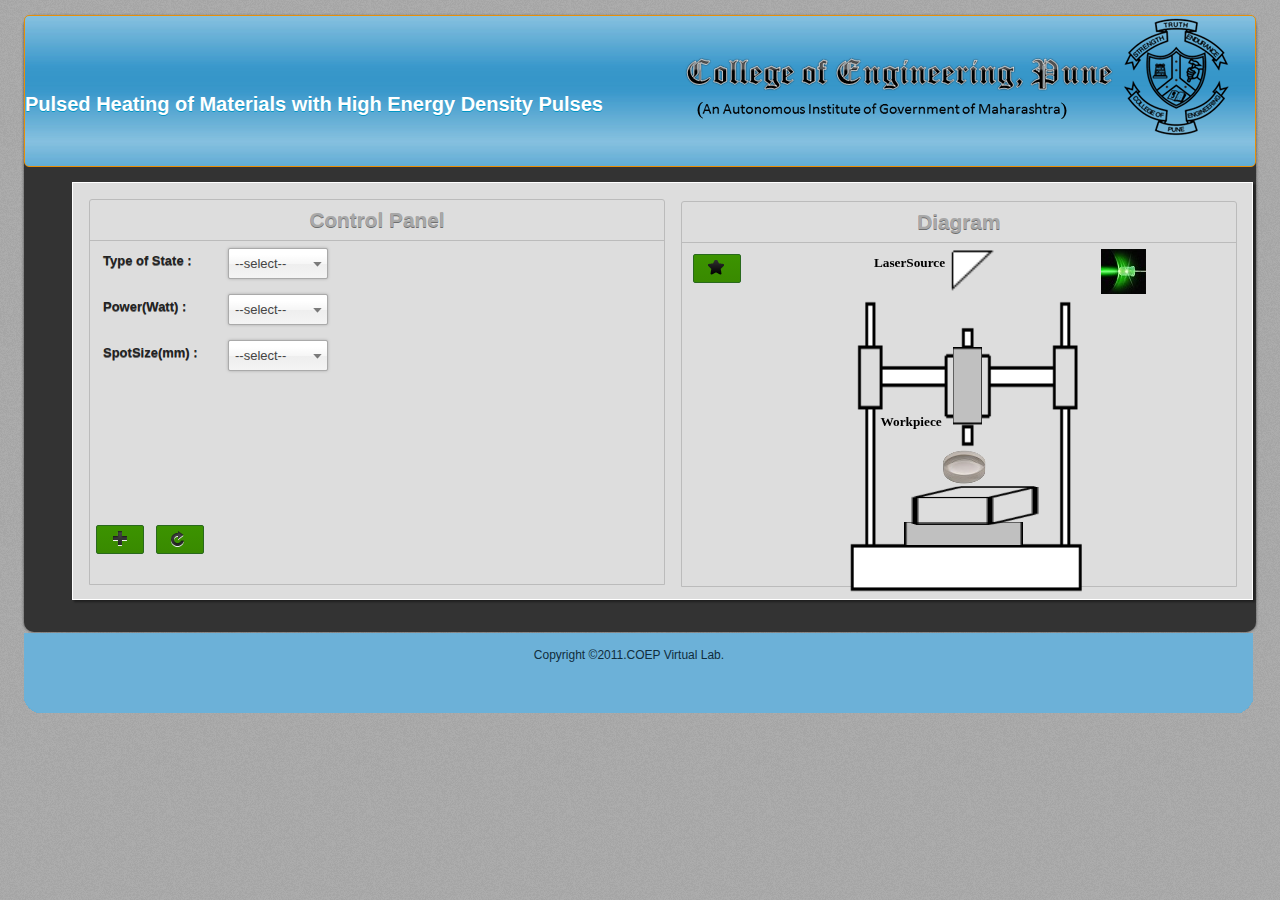
==== commit 1522f6dc: "updated" ====
--- a/experiment/simulation/index.html
+++ b/experiment/simulation/index.html
@@ -153,7 +153,7 @@
 								<canvas id="diagram3" width="70" height="150"></canvas>
 							</div>
 							<div class="desc">
-							Image description
+							
 						</div>
 							<h5 id ="lasersource"><font face = "Times">LaserSource</font></h5>
 							<h5 id ="workpiece"><font face = "Times">Workpiece</font></h5>
